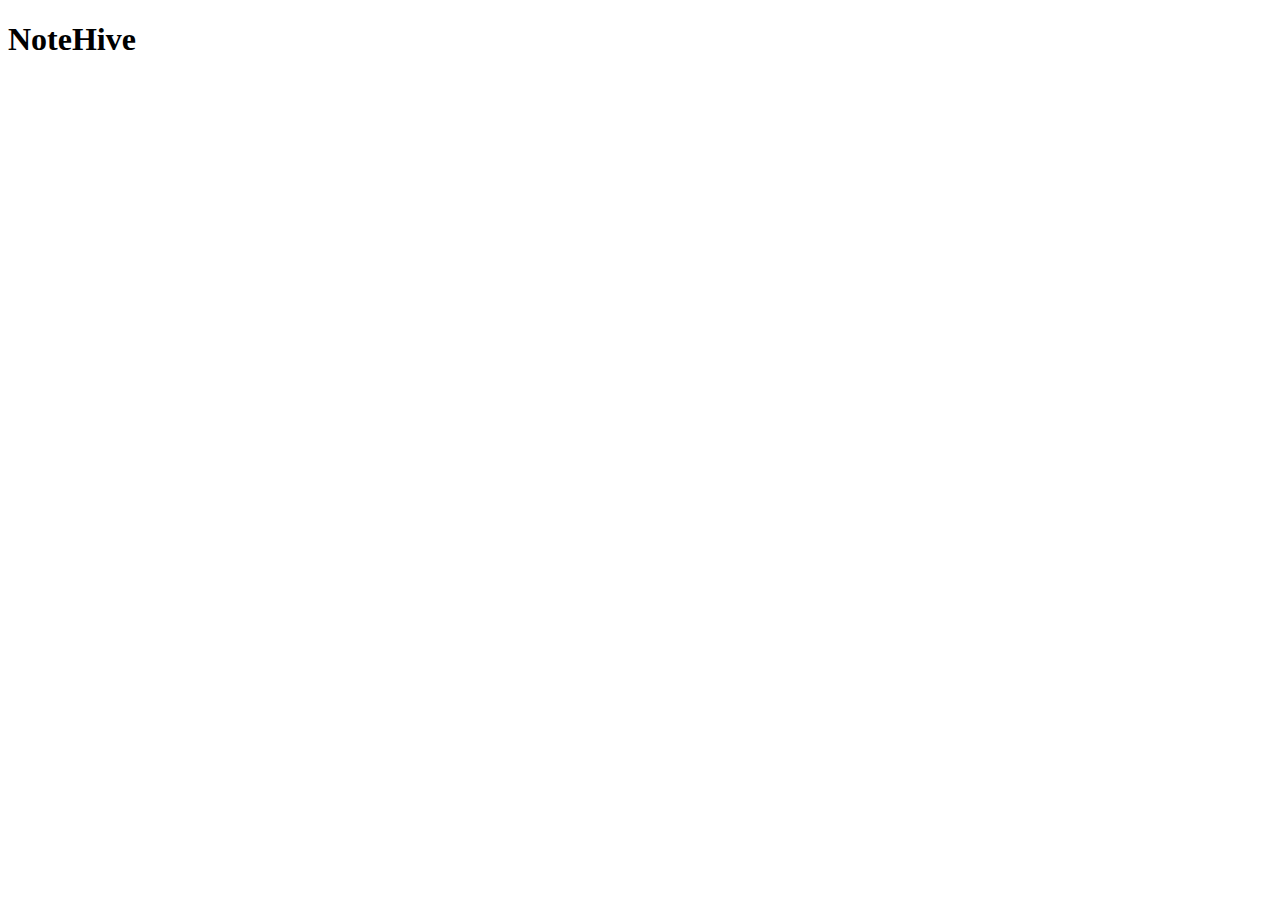
==== index.html @ b44f3c65 "added index.html" ====
<!DOCTYPE html>
<html lang="en">
<head>
    <meta charset="UTF-8">
    <meta name="viewport" content="width=device-width, initial-scale=1.0">
    <title>NoteHive</title>
</head>
<body>
    <h1>NoteHive</h1>
</body>
</html>
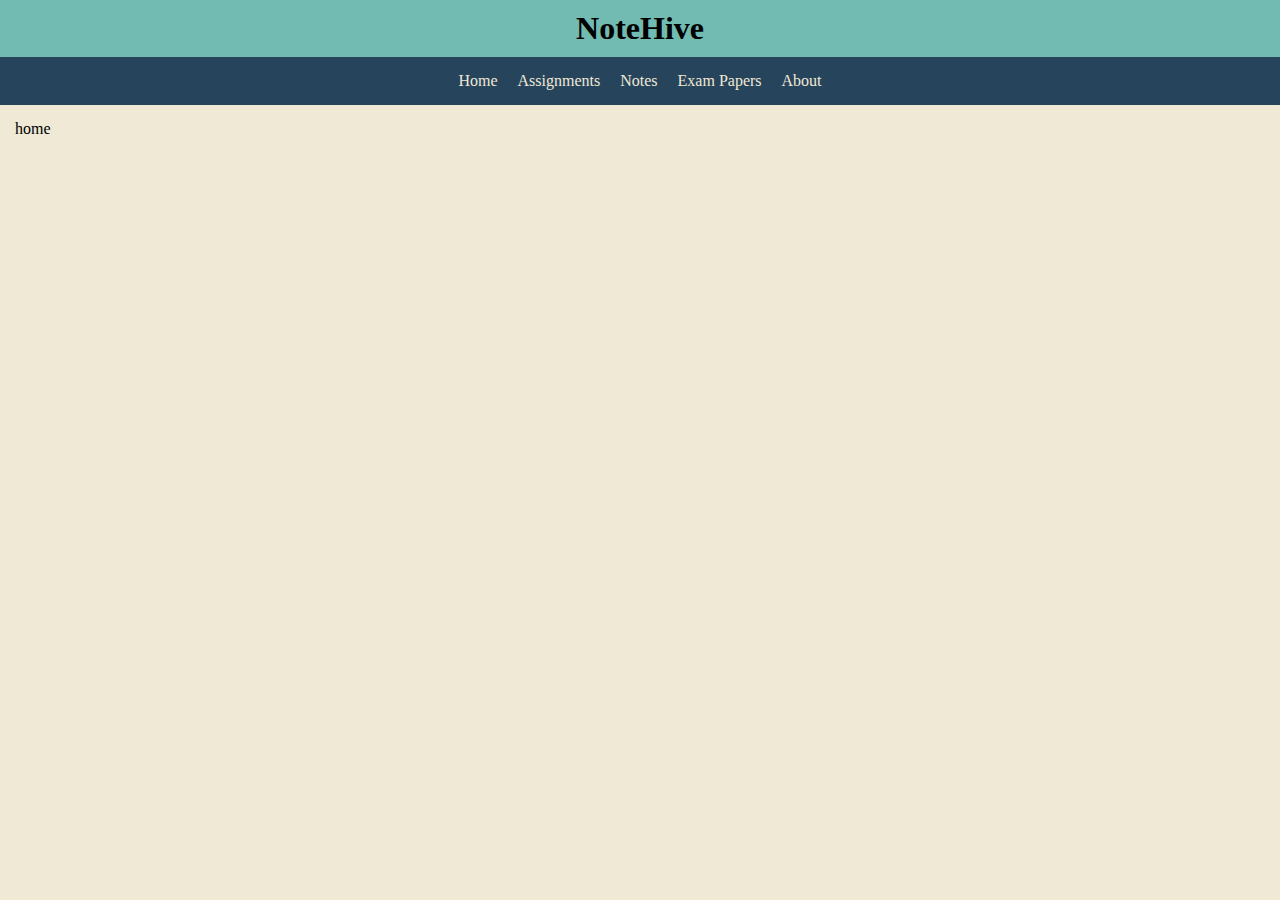
==== commit 673323f5: "added nav bar" ====
--- a/index.html
+++ b/index.html
@@ -4,8 +4,37 @@
     <meta charset="UTF-8">
     <meta name="viewport" content="width=device-width, initial-scale=1.0">
     <title>NoteHive</title>
+    <link rel="stylesheet" href="style.css">
 </head>
 <body>
-    <h1>NoteHive</h1>
+    <div class="heading">
+        <h1>NoteHive</h1>
+    </div>
+    <div class="nav">
+        <nav>
+            <li class="nav-items home">Home</li>
+            <li class="nav-items assignments">Assignments</li>
+            <li class="nav-items notes">Notes</li>
+            <li class="nav-items exam-papers">Exam Papers</li>
+            <li class="nav-items about">About</li>
+        </nav>
+    </div>
+    <div class="pages" id="home-page">
+        <p>home</p>
+    </div>
+    <div class="pages" id="assignments-page">
+        <p>assignments</p>
+    </div>
+    <div class="pages" id="notes-page">
+        <p>notes</p>
+    </div>
+    <div class="pages" id="exam-papers-page">
+        <p>exam papers</p>
+    </div>
+    <div class="pages" id="about-page">
+        <p>about</p>
+    </div>
+
+    <script src="script.js"></script>
 </body>
 </html>--- a/style.css
+++ b/style.css
@@ -0,0 +1,49 @@
+* {
+    margin: 0px;
+    padding: 0px;
+}
+
+body {
+    background-color: #EFE9D5;
+}
+
+.heading {
+    text-align: center;
+    padding: 10px;
+    background-color: #71BBB2;
+    color: #000000;
+}
+
+nav {
+    padding: 10px;
+    display: flex;
+    flex-wrap: unset;
+    justify-content: center;
+    align-items: center;
+    background-color: #27445D;
+    color: #EFE9D5;
+}
+
+ul {
+    list-style: none;
+}
+
+.nav-items {
+    list-style: none;
+    padding: 5px 10px;
+}
+.clicked-nav-items {
+    background-color: #71BBB2;
+}
+.nav-items:hover {
+    cursor: pointer;
+}
+
+.pages {
+    margin: 10px;
+    padding: 5px;
+}
+
+.hidden {
+    display: none;
+}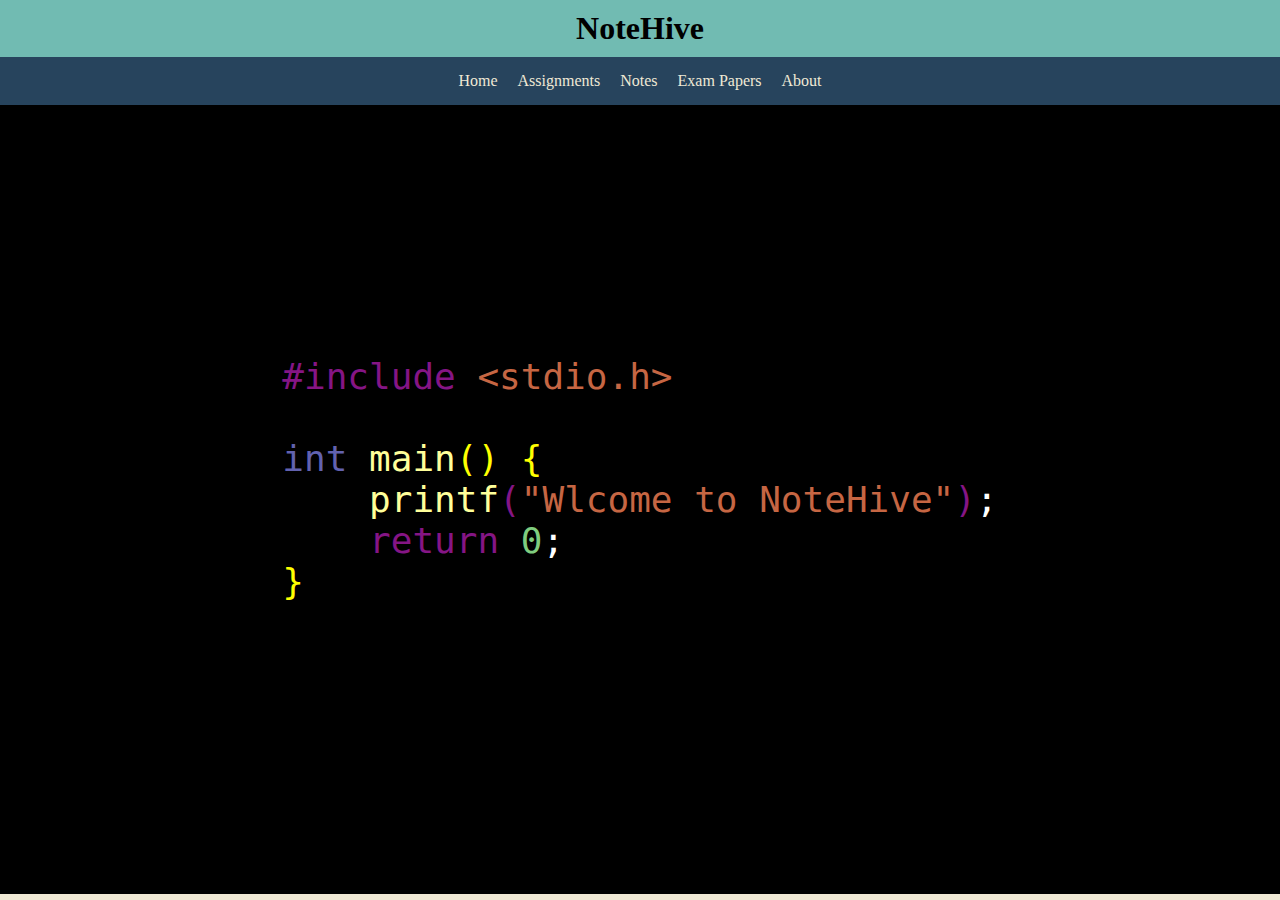
==== commit 74f9dd19: "added home page content" ====
--- a/index.html
+++ b/index.html
@@ -20,7 +20,18 @@
         </nav>
     </div>
     <div class="pages" id="home-page">
-        <p>home</p>
+        <div class="home-page-content">
+            <div>
+                <pre>
+<span class="purple">#include</span> <span class="coral">&lt;stdio.h&gt;</span>
+
+<span class="blue">int</span> <span class="yellow">main</span><span class="dark-yellow">() {</span>
+    <span class="yellow">printf</span><span class="purple">(</span><span class="coral">"Wlcome to NoteHive"</span><span class="purple">)</span>;
+    <span class="purple">return</span> <span class="green">0</span>;
+<span class="dark-yellow">}</span>
+                </pre>
+            </div>
+        </div>
     </div>
     <div class="pages" id="assignments-page">
         <p>assignments</p>
--- a/style.css
+++ b/style.css
@@ -46,4 +46,43 @@
 
 .hidden {
     display: none;
+}
+
+#home-page {
+    margin: 0px;
+    height: 86.6vh;
+    background-color: #000000;
+    color: #fff;
+    align-content: center;
+}
+
+.home-page-content {
+    display: flex;
+    flex-wrap: unset;
+    justify-content: center;
+    font-size: 4vh;
+}
+
+.purple {
+    color: rgb(133, 21, 133);
+}
+
+.yellow {
+    color: rgb(255, 255, 154);
+}
+
+.dark-yellow {
+    color: yellow;
+}
+
+.coral {
+    color: rgb(198, 102, 67);
+}
+
+.blue {
+    color: rgb(98, 98, 175);
+}
+
+.green {
+    color: rgb(127, 205, 127);
 }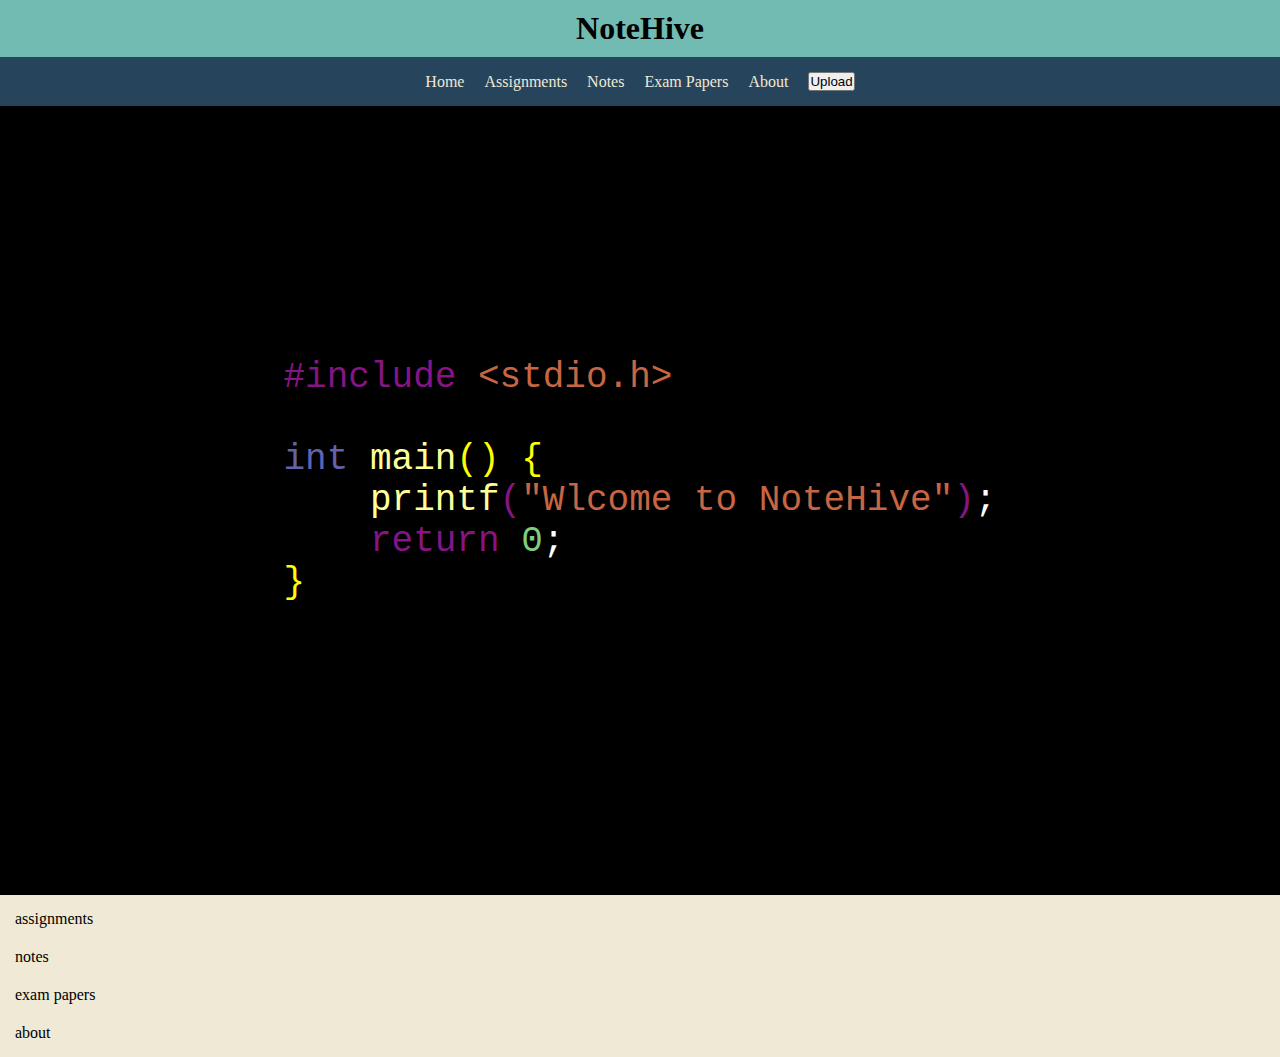
==== commit a0a4dc9f: "Login and register with php in database" ====
--- a/index.html
+++ b/index.html
@@ -17,6 +17,7 @@
             <li class="nav-items notes">Notes</li>
             <li class="nav-items exam-papers">Exam Papers</li>
             <li class="nav-items about">About</li>
+            <li class="nav-items upload"><button id="upload-button">Upload</button></li>
         </nav>
     </div>
     <div class="pages" id="home-page">
--- a/style.css
+++ b/style.css
@@ -85,4 +85,4 @@
 
 .green {
     color: rgb(127, 205, 127);
-}+}
